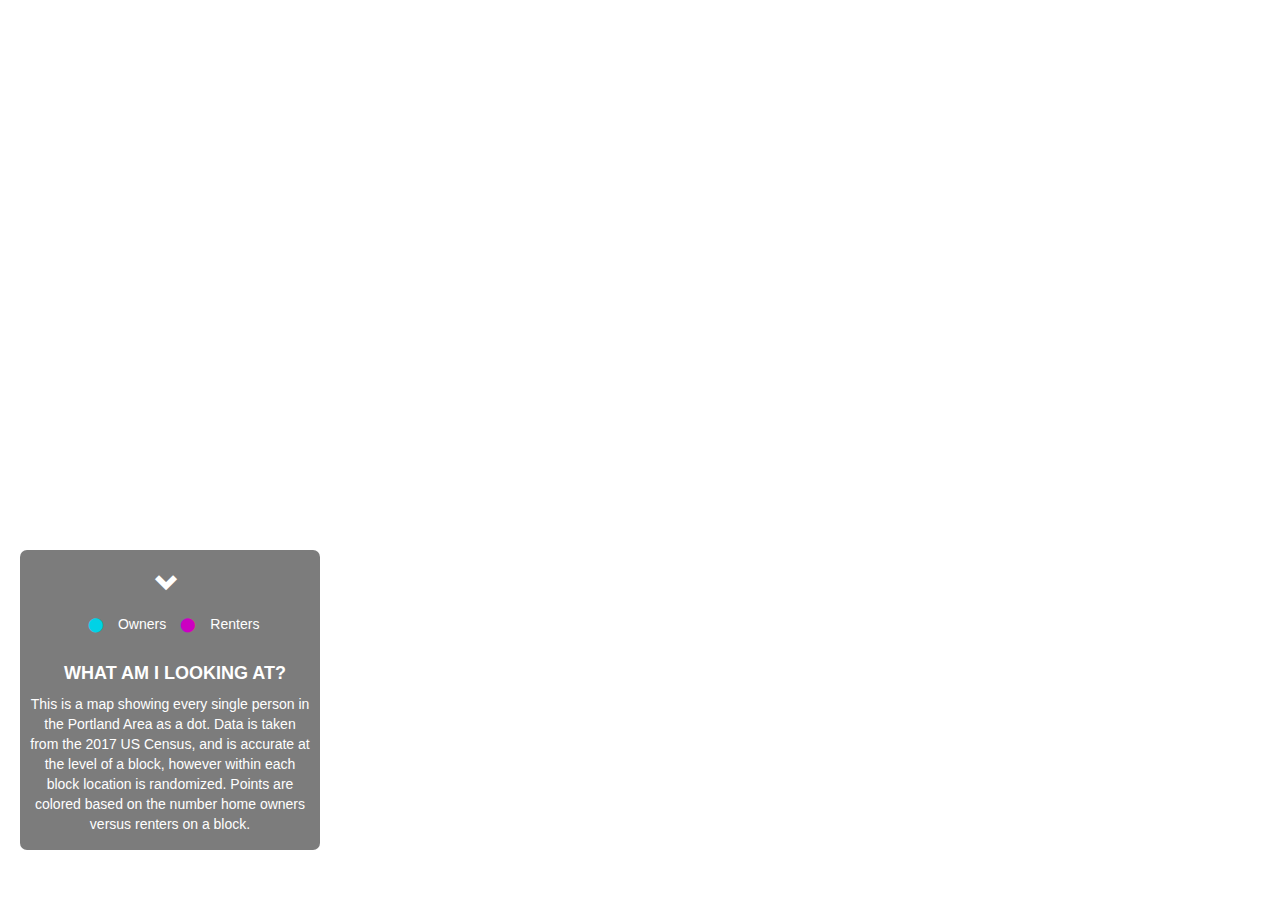
==== Assignment3/index.html @ bd72f314 "Add files via upload" ====
<!DOCTYPE html>
<html>
  <head>
    <meta charset="utf-8" />
    <title>Owners vs Renters Map</title>
    <meta
      name="viewport"
      content="initial-scale=1,maximum-scale=1,user-scalable=no"
    />
    <link
      href="https://maxcdn.bootstrapcdn.com/bootstrap/3.3.7/css/bootstrap.min.css"
      rel="stylesheet"
      integrity="sha384-BVYiiSIFeK1dGmJRAkycuHAHRg32OmUcww7on3RYdg4Va+PmSTsz/K68vbdEjh4u"
      crossorigin="anonymous"
    />
    <script src="https://api.tiles.mapbox.com/mapbox-gl-js/v2.2.0/mapbox-gl.js"></script>
    <link
      href="https://api.tiles.mapbox.com/mapbox-gl-js/v2.2.0/mapbox-gl.css"
      rel="stylesheet"
    />
    <style>
      body {
        margin: 0;
        padding: 0;
      }
      #map {
        position: absolute;
        top: 0;
        bottom: 0;
        width: 100%;
      }

      /*  stlye for paragraph tags */
      p {
        color: white;
        text-align: center;
      }

      /* style for heading level 4 tags */
      h4 {
        color: white;
        margin-left: 10px;
      }

      /*  style for items with the class "LegendContainer" */
      .LegendContainer {
        position: relative;
        bottom: 20px;
        top: 0px;
        left: 14px;
        z-index: 2;
        width: 300px;
        height: 50px;
        border-radius: 7px;
      }

      /*  style for items with the class "descriptionPanel" */
      .descriptionPanel {
        position: absolute;
        bottom: 50px;
        left: 20px;
        z-index: 2;
        width: 300px;
        height: 100px;
        background: rgba(80, 80, 80, 0.75);
        transition: width 2s, height 2s;
        overflow: hidden;
        border-radius: 7px;
      }

      /*  style for items with the class "descriptionPanel" when active */

      /* style for items with the class "legendItem" */
      .legendItem {
        margin: 0px;
        padding-left: 10px;
        display: inline-block;
        margin: auto;
        transform: translate(50%, 50%);
      }

      /* style for items with the class "layerDescription" */
      .layerDescription {
        color: white;
        padding-left: 10px;
      }

      .renter {
        color: #cc00c2;
      }
      .owner {
        color: #00d2e6;
      }

      /* style for items with the class "chevron" */
      .chevron {
        position: relative;
        margin-left: 45%;
        font-size: x-large;
        color: white;
      }
      h4 {
        text-align: center;
        font-family: Helvetica, sans-serif;
      }
    </style>
  </head>
  <body>
    <div class="descriptionPanel" id="descriptionPanel" style="height: 300px">
      <span
        style="margin-top: 20px; margin-bottom: 10px"
        onClick="panelSelect()"
        id="glyph"
        class="chevron glyphicon glyphicon-chevron-down"
      ></span>
      <div class="LegendContainer">
        <div class="legendItem">
          <span class="owner">&#11044;</span>
          <span class="layerDescription">Owners</span>
        </div>
        <div class="legendItem">
          <span class="renter">&#11044;</span>
          <span class="layerDescription">Renters</span>
        </div>
      </div>
      <h4><b>WHAT AM I LOOKING AT?</b></h4>
      <p style="margin-left: 10px; margin-right: 10px">
        This is a map showing every single person in the Portland Area as a dot.
        Data is taken from the 2017 US Census, and is accurate at the level of a
        block, however within each block location is randomized. Points are
        colored based on the number home owners versus renters on a block.
      </p>
    </div>
    <div id="map"></div>
    <script>
      mapboxgl.accessToken =
        "pk.eyJ1IjoiZGJsaXNhcmQiLCJhIjoiY2xnNWQ2NzBqMDFvMTNtbWpjcnF2N3BwayJ9.A_cJHb58qSAoYjKyBcz6yw";
      var map = new mapboxgl.Map({
        container: "map", // container id
        style: "mapbox://styles/dblisard/clgmioiro001h01q4fzix1x3c", // stylesheet location
      });

      const nav = new mapboxgl.NavigationControl();
      map.addControl(nav, "top-left");

      var state = { panelOpen: true };

      function panelSelect(e) {
        if (state.panelOpen) {
          document.getElementById("descriptionPanel").style.height = "100px";
          document.getElementById("glyph").className =
            "chevron glyphicon glyphicon-chevron-up";
          state.panelOpen = false;
        } else {
          document.getElementById("descriptionPanel").style.height = "300px";
          document.getElementById("glyph").className =
            "chevron glyphicon glyphicon-chevron-down";
          state.panelOpen = true;
        }
      }
    </script>
  </body>
</html>
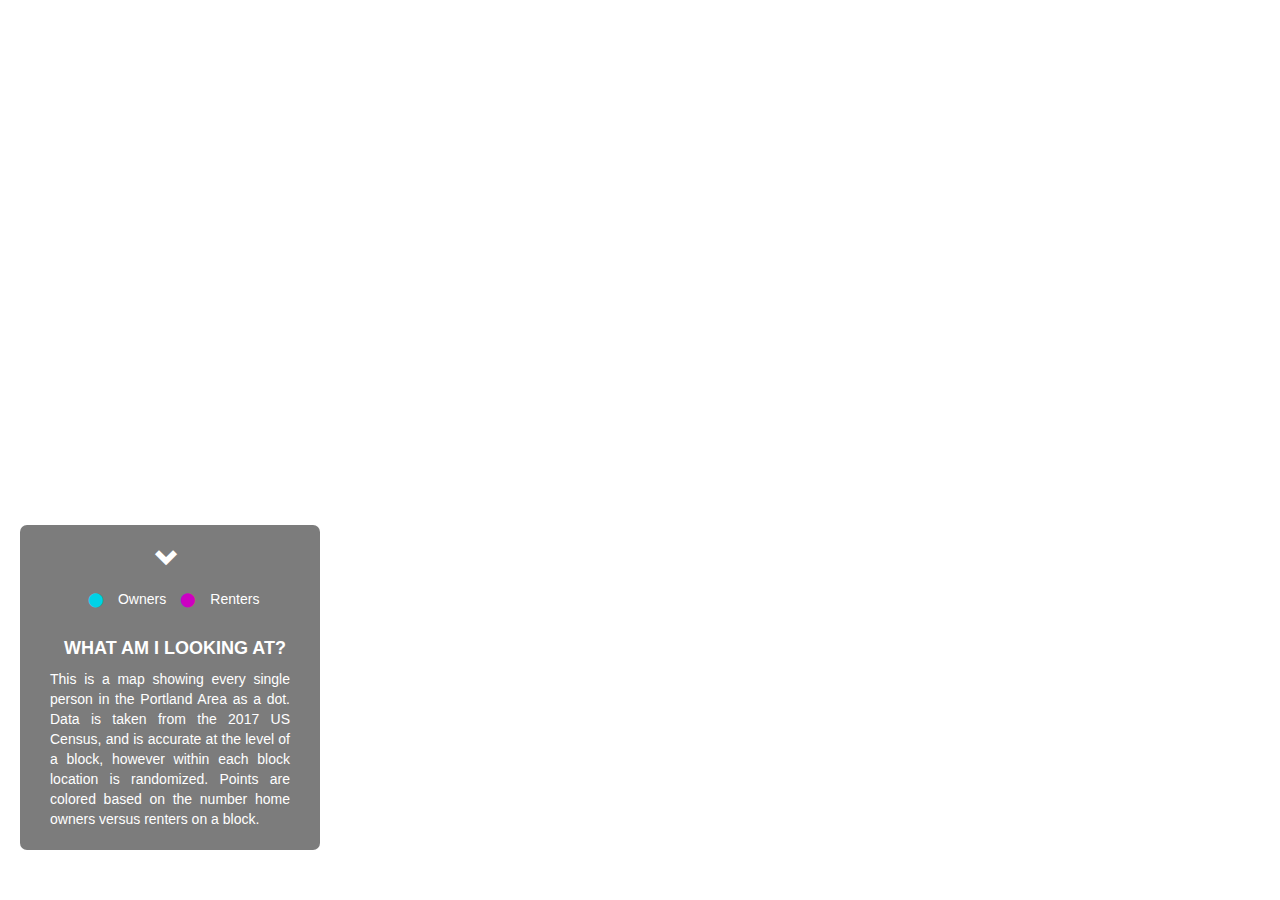
==== commit 360a3342: "Add files via upload" ====
--- a/Assignment3/index.html
+++ b/Assignment3/index.html
@@ -33,7 +33,9 @@
       /*  stlye for paragraph tags */
       p {
         color: white;
-        text-align: center;
+        text-align: justify;
+        padding-left: 20px;
+        padding-right: 20px;
       }
 
       /* style for heading level 4 tags */
@@ -106,7 +108,7 @@
     </style>
   </head>
   <body>
-    <div class="descriptionPanel" id="descriptionPanel" style="height: 300px">
+    <div class="descriptionPanel" id="descriptionPanel" style="height: 325px">
       <span
         style="margin-top: 20px; margin-bottom: 10px"
         onClick="panelSelect()"
@@ -152,7 +154,7 @@
             "chevron glyphicon glyphicon-chevron-up";
           state.panelOpen = false;
         } else {
-          document.getElementById("descriptionPanel").style.height = "300px";
+          document.getElementById("descriptionPanel").style.height = "325px";
           document.getElementById("glyph").className =
             "chevron glyphicon glyphicon-chevron-down";
           state.panelOpen = true;
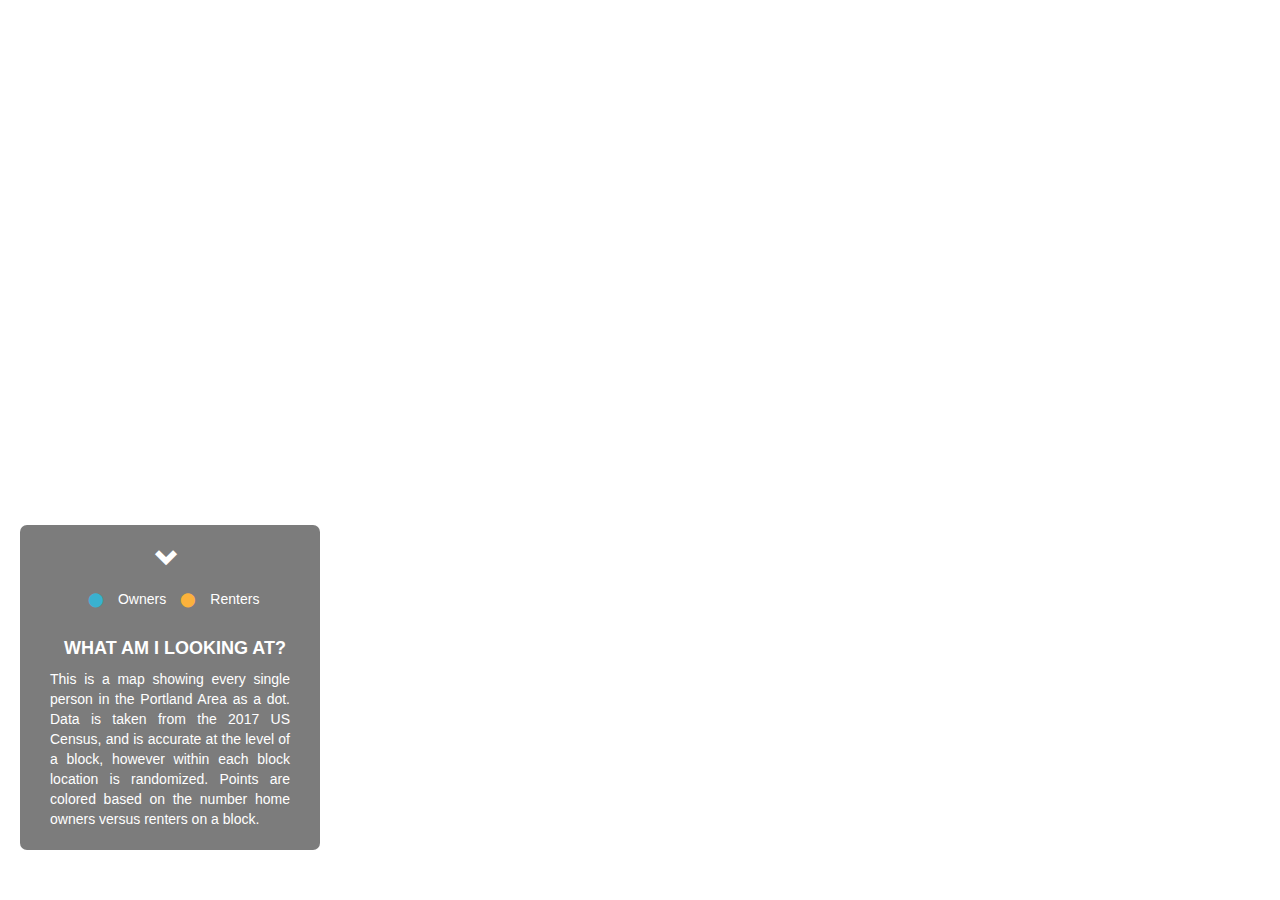
==== commit 865aaefd: "Add files via upload" ====
--- a/Assignment3/index.html
+++ b/Assignment3/index.html
@@ -23,6 +23,7 @@
         margin: 0;
         padding: 0;
       }
+
       #map {
         position: absolute;
         top: 0;
@@ -30,7 +31,6 @@
         width: 100%;
       }
 
-      /*  stlye for paragraph tags */
       p {
         color: white;
         text-align: justify;
@@ -38,13 +38,6 @@
         padding-right: 20px;
       }
 
-      /* style for heading level 4 tags */
-      h4 {
-        color: white;
-        margin-left: 10px;
-      }
-
-      /*  style for items with the class "LegendContainer" */
       .LegendContainer {
         position: relative;
         bottom: 20px;
@@ -56,7 +49,14 @@
         border-radius: 7px;
       }
 
-      /*  style for items with the class "descriptionPanel" */
+      .legendItem {
+        margin: 0px;
+        padding-left: 10px;
+        display: inline-block;
+        margin: auto;
+        transform: translate(50%, 50%);
+      }
+
       .descriptionPanel {
         position: absolute;
         bottom: 50px;
@@ -70,44 +70,36 @@
         border-radius: 7px;
       }
 
-      /*  style for items with the class "descriptionPanel" when active */
-
-      /* style for items with the class "legendItem" */
-      .legendItem {
-        margin: 0px;
-        padding-left: 10px;
-        display: inline-block;
-        margin: auto;
-        transform: translate(50%, 50%);
-      }
-
-      /* style for items with the class "layerDescription" */
       .layerDescription {
         color: white;
         padding-left: 10px;
       }
 
       .renter {
-        color: #cc00c2;
+        color: #fbb23c;
       }
       .owner {
-        color: #00d2e6;
+        color: #3ab1cf;
       }
 
-      /* style for items with the class "chevron" */
       .chevron {
         position: relative;
         margin-left: 45%;
         font-size: x-large;
         color: white;
       }
+
       h4 {
         text-align: center;
         font-family: Helvetica, sans-serif;
+        color: white;
+        margin-left: 10px;
       }
     </style>
   </head>
   <body>
+
+    <!-- Description Panel -->
     <div class="descriptionPanel" id="descriptionPanel" style="height: 325px">
       <span
         style="margin-top: 20px; margin-bottom: 10px"
@@ -133,8 +125,12 @@
         colored based on the number home owners versus renters on a block.
       </p>
     </div>
+
+    <!-- Map -->
     <div id="map"></div>
+
     <script>
+      //Create map
       mapboxgl.accessToken =
         "pk.eyJ1IjoiZGJsaXNhcmQiLCJhIjoiY2xnNWQ2NzBqMDFvMTNtbWpjcnF2N3BwayJ9.A_cJHb58qSAoYjKyBcz6yw";
       var map = new mapboxgl.Map({
@@ -142,11 +138,12 @@
         style: "mapbox://styles/dblisard/clgmioiro001h01q4fzix1x3c", // stylesheet location
       });
 
+      //Add map controls
       const nav = new mapboxgl.NavigationControl();
       map.addControl(nav, "top-left");
 
+      //Control description panel
       var state = { panelOpen: true };
-
       function panelSelect(e) {
         if (state.panelOpen) {
           document.getElementById("descriptionPanel").style.height = "100px";
